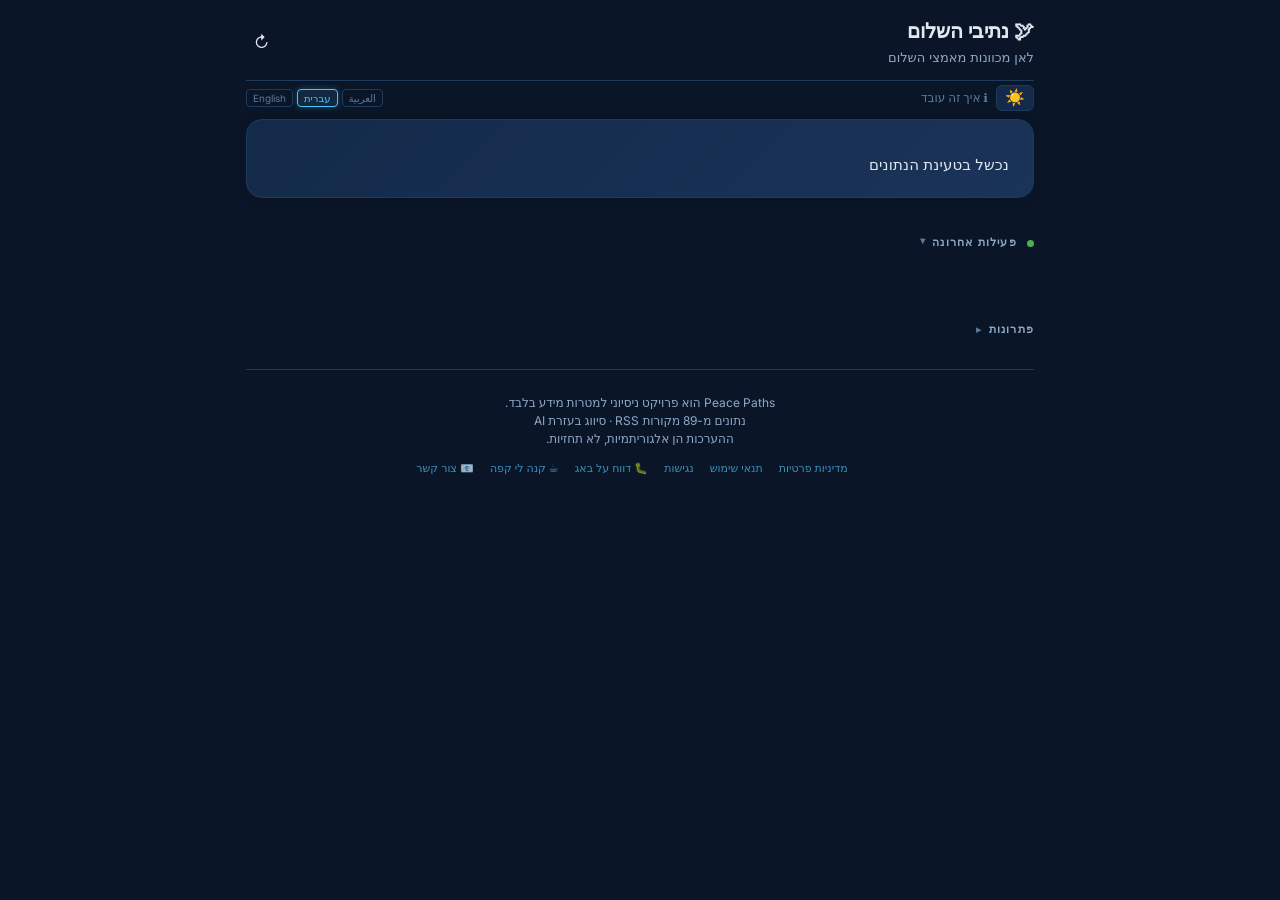
==== app/index.html @ 462c8c6c "Fall back to English for solution names when translation missing (v0.5.18) - Gaza Peace Plan had emp" ====
<!DOCTYPE html>
<html lang="he" dir="rtl">
<head>
    <meta charset="UTF-8">
    <meta name="viewport" content="width=device-width, initial-scale=1.0">
    <title>Peace Paths — Peace Tracker</title>
    <meta name="description" content="Tracking progress on concrete peace initiatives in the Middle East with layered narratives.">
    <link rel="icon" type="image/svg+xml" href="data:image/svg+xml,<svg xmlns='http://www.w3.org/2000/svg' viewBox='0 0 100 100'><text y='.9em' font-size='90'>🛤</text></svg>">
    <link rel="stylesheet" href="styles.css">
</head>
<body>
    <div class="app" role="main" aria-label="Peace Paths">

        <!-- ── Header ──────────────────────────────── -->
        <header class="header" aria-label="Header">
            <div>
                <h1 class="logo"><a href="#">🕊 <span id="logoText">Peace Paths</span></a></h1>
                <div class="tagline">Where the peace efforts are headed</div>
            </div>
            <div class="header-right">
                <span class="last-updated" id="lastUpdated"></span>
                <span class="refresh-badge" id="refreshBadge" title="Auto-refreshes every 15 min">↻</span>
            </div>
        </header>

        <!-- ── Controls Bar (lang + info + theme) ──── -->
        <div class="controls-bar">
            <div class="lang-switcher" id="langSwitcher"></div>
            <div class="controls-right">
                <button class="theme-toggle" id="themeToggle" title="Toggle dark/light mode">🌙</button>
                <div class="info-link"><a href="#" id="infoBtn">ℹ How it works</a></div>
            </div>
        </div>

        <!-- ── Classification Warning ──────────────── -->
        <div id="classificationWarning" class="classification-warning"></div>

        <!-- ── Welcome / Momentum Banner ───────────── -->
        <div class="momentum-banner" id="momentumBanner">
            <div class="momentum-text">
                <p class="welcome-text" id="welcomeText"></p>
                <p class="momentum-summary" id="momentumSummary"></p>
            </div>
        </div>

        <!-- ── Live Activity Feed ──────────────────── -->
        <div class="activity-section">
            <div class="section-header collapsible-toggle open"><span class="live-dot"></span>Recent Activity</div>
            <div class="activity-feed collapsible-body open" id="activityFeed"></div>
            <div class="activity-more" id="showMoreActivity"></div>
        </div>

        <!-- ── Solutions Grid (dynamic) ────────────── -->
        <div class="category-group">
            <div class="section-header">Solutions</div>
            <div id="solutionsGrid"></div>
        </div>

        <!-- ── Footer ──────────────────────────────── -->
        <footer class="footer">
            <p>Peace Paths is an experimental project for informational purposes only.</p>
            <p>Data from <span id="feedCount">75</span> RSS feeds · AI-assisted classification</p>
            <p>Assessments are algorithmic, not predictions.</p>
            <nav class="footer-links" aria-label="Footer links">
              <span id="versionTag" class="footer-link"></span>
              <a href="#" id="privacyLink" class="footer-link">Privacy Policy</a>
              <a href="#" id="termsLink" class="footer-link">Terms of Service</a>
              <a href="#" id="accessibilityLink" class="footer-link">Accessibility</a>
              <a href="https://github.com/ErezIsrael/peace-paths/issues" target="_blank" rel="noopener" class="footer-link">🐛 Report a Bug</a>
              <a href="https://ko-fi.com/erezse" target="_blank" rel="noopener" class="footer-link">☕ Buy Me Coffee</a>
              <a href="mailto:erez@peace-paths.com" class="footer-link">📧 Contact</a>
            </nav>
        </footer>
    </div>

    <!-- ── Modal ───────────────────────────────────── -->
    <div class="modal-overlay" id="modalOverlay">
        <div class="modal">
            <div id="modalContent"></div>
            <button class="modal-close" id="modalClose"></button>
        </div>
    </div>

    <script src="app.js?v=0.5.18"></script>
</body>
</html>
---- app/styles.css ----
/* ── Peace Paths — Styles v5 (Narrative Pipeline) ───── */
*, *::before, *::after { box-sizing: border-box; margin: 0; padding: 0; }

:root {
  /* Dark theme (default) — navy palette matching README SVG */
  --bg:         #0a1628;
  --card:       #132a4a;
  --card-hover: #1a3358;
  --border:     #1e3a5f;
  --text:       #e0e8f0;
  --text-muted: #8ea8c8;
  --text-dim:   #5a7a9a;
  --accent:     #4fc3f7;
  --accent-alt: #81d4fa;
  --accent-bg:  rgba(79,195,247,0.1);
  --accent-glow: rgba(79,195,247,0.3);

  --advancing:  #4caf50;
  --stable:     #ffc107;
  --stalling:   #ef5350;
  --reversing:  #e53935;
  --unknown:    #5a7a9a;

  --sentiment-pos: #4caf50;
  --sentiment-neu: #8ea8c8;
  --sentiment-neg: #ef5350;

  --type-reporting: #4fc3f7;
  --type-analysis:  #81d4fa;
  --type-opinion:   #f59e0b;

  --font-ui:    'Inter', system-ui, -apple-system, sans-serif;
  --font-head:  'Space Grotesk', sans-serif;
}

/* ── Light Theme ───────────────────────────────────── */
[data-theme="light"] {
  --bg:         #e8eef5;
  --card:       #f0f4f8;
  --card-hover: #e2e8f0;
  --border:     #c5d3e0;
  --text:       #0a1628;
  --text-muted: #4a6a8a;
  --text-dim:   #7a9aba;
  --accent:     #0288d1;
  --accent-alt: #0277bd;
  --accent-bg:  rgba(2,136,209,0.08);
  --accent-glow: rgba(2,136,209,0.25);

  --advancing:  #2e7d32;
  --stable:     #f57f17;
  --stalling:   #c62828;
  --reversing:  #b71c1c;
  --unknown:    #607d8b;

  --sentiment-pos: #2e7d32;
  --sentiment-neu: #607d8b;
  --sentiment-neg: #c62828;

  --type-reporting: #0288d1;
  --type-analysis:  #0277bd;
  --type-opinion:   #e65100;
}

@font-face {
  font-family: 'Inter';
  font-style: normal; font-weight: 100 900; font-display: swap;
  src: url('./fonts/inter-variable.ttf') format('truetype');
}
@font-face {
  font-family: 'Space Grotesk';
  font-style: normal; font-weight: 300 700; font-display: swap;
  src: url('./fonts/space-grotesk-variable.ttf') format('truetype');
}

html { font-size: 16px; }
body {
  background: var(--bg);
  color: var(--text);
  font-family: var(--font-ui);
  line-height: 1.5;
  min-height: 100vh;
}
a { color: var(--accent); text-decoration: none; }
a:hover { text-decoration: underline; }

.app {
  max-width: 820px;
  margin: 0 auto;
  padding: 0 16px 40px;
}

/* ── RTL Support (handled by CSS logical properties) ─── */
[dir="rtl"] .card-top {
  /* In RTL, row already goes right-to-left */
}
[dir="rtl"] .lc-header {
  /* In RTL, row already goes right-to-left */
}

/* ── Header ──────────────────────────────────────────── */
.header {
  display: flex;
  align-items: center;
  justify-content: space-between;
  padding: 16px 0 12px;
  border-bottom: 1px solid var(--border);
}
.logo {
  font-family: var(--font-head);
  font-size: 20px;
  font-weight: 700;
}
.logo a { color: var(--text); }
.logo a:hover { color: var(--accent); text-decoration: none; }
.tagline { font-size: 13px; color: var(--text-muted); margin-top: 2px; }
.header-right { display: flex; align-items: center; gap: 8px; }
.last-updated { font-size: 11px; color: var(--text-dim); }

/* ── Controls Bar (lang + info) ──────────────────────── */
.controls-bar {
  display: flex;
  align-items: center;
  justify-content: space-between;
  padding: 4px 0 8px;
}
.controls-bar .info-link { font-size: 12px; }
.controls-bar .info-link a { color: var(--text-dim); text-decoration: none; transition: color 0.15s; }
.controls-bar .info-link a:hover { color: var(--accent); text-decoration: underline; }

/* ── Controls Right (theme + info) ──────────────────── */
.controls-right {
  display: flex;
  align-items: center;
  gap: 8px;
}

/* ── Theme Toggle ───────────────────────────────────── */
.theme-toggle {
  background: var(--card);
  border: 1px solid var(--border);
  color: var(--text);
  font-size: 16px;
  cursor: pointer;
  padding: 4px 8px;
  border-radius: 6px;
  transition: all 0.15s;
  line-height: 1;
}
.theme-toggle:hover {
  background: var(--card-hover);
  border-color: var(--accent);
}

/* ── Language Switcher ───────────────────────────────── */
.lang-switcher {
  display: flex;
  gap: 4px;
}
.lang-btn {
  background: transparent;
  border: 1px solid var(--border);
  color: var(--text-dim);
  font-size: 10px;
  padding: 2px 6px;
  border-radius: 4px;
  cursor: pointer;
  font-family: var(--font-ui);
  transition: all 0.15s;
}
.lang-btn:hover { color: var(--text); border-color: var(--text-dim); }
.lang-btn.active {
  color: var(--accent);
  border-color: var(--accent);
  background: var(--accent-bg);
  box-shadow: 0 0 6px var(--accent-glow);
}

/* ── Activity Feed ───────────────────────────────────── */
.activity-section { margin-bottom: 16px; }
.section-header {
  font-family: var(--font-head);
  font-size: 11px;
  font-weight: 600;
  text-transform: uppercase;
  letter-spacing: 1.2px;
  color: var(--text-muted);
  padding: 16px 0 8px;
  margin-bottom: 10px;
}
.section-header .live-dot {
  display: inline-block;
  width: 7px; height: 7px;
  border-radius: 50%;
  background: var(--advancing);
  margin-inline-end: 6px;
  animation: pulse-dot 2s ease-in-out infinite;
  vertical-align: middle;
}
@keyframes pulse-dot {
  0%, 100% { opacity: 1; }
  50% { opacity: 0.3; }
}

.activity-feed {
  display: flex;
  flex-direction: column;
  gap: 0;
  position: relative;
  padding-inline-start: 20px;
}
.activity-feed::before {
  content: '';
  position: absolute;
  inset-inline-start: 6px; top: 4px; bottom: 4px;
  width: 1px;
  background: var(--border);
}
.activity-item {
  display: flex;
  gap: 10px;
  padding: 6px 0;
  align-items: baseline;
  position: relative;
}
.activity-item::before {
  content: '';
  position: absolute;
  inset-inline-start: -17px;
  top: 11px;
  width: 7px; height: 7px;
  border-radius: 50%;
  background: var(--text-dim);
}
.activity-item.sentiment-positive::before { background: var(--sentiment-pos); }
.activity-item.sentiment-negative::before { background: var(--sentiment-neg); }

.activity-time {
  font-family: var(--font-head);
  font-size: 11px;
  color: var(--text-dim);
  flex-shrink: 0;
  min-width: 52px;
}
.activity-solution {
  font-size: 10px;
  font-weight: 700;
  text-transform: uppercase;
  letter-spacing: 0.4px;
  padding: 1px 5px;
  border-radius: 3px;
  flex-shrink: 0;
  background: var(--accent-bg);
  color: var(--accent);
  white-space: nowrap;
}
.activity-text, .activity-link {
  font-size: 13px;
  color: var(--text-muted);
  line-height: 1.4;
  text-decoration: none;
  display: block;
  max-width: 100%;
  overflow: hidden;
  text-overflow: ellipsis;
  display: -webkit-box;
  -webkit-line-clamp: 2;
  -webkit-box-orient: vertical;
}
.activity-link:hover { color: var(--accent); text-decoration: underline; }
.activity-more {
  text-align: center;
  padding: 10px 0;
  font-size: 12px;
  color: var(--accent);
  cursor: pointer;
}

/* ── Momentum Banner ────────────────────────────────── */
.momentum-banner {
  background: linear-gradient(135deg, var(--card) 0%, var(--card-hover) 100%);
  border: 1px solid var(--border);
  border-radius: 16px;
  padding: 20px 24px;
  margin-bottom: 20px;
  box-shadow: 0 2px 12px rgba(0,0,0,0.2);
}
.welcome-text {
  font-family: var(--font-body);
  font-size: 15px;
  line-height: 1.7;
  color: var(--text-secondary);
  margin-bottom: 12px;
  font-weight: 400;
  letter-spacing: 0.01em;
}
.momentum-summary {
  font-family: var(--font-body);
  font-size: 15px;
  line-height: 1.7;
  font-weight: 400;
  color: var(--text);
  letter-spacing: 0.01em;
}
.momentum-advancing .momentum-summary { color: var(--advancing); }
.momentum-stable .momentum-summary { color: var(--stable); }
.momentum-stalling .momentum-summary { color: var(--stalling); }

/* ── Classification Warning ──────────────────────────── */
.classification-warning {
  background: rgba(245,158,11,0.08);
  border: 1px solid rgba(245,158,11,0.3);
  border-radius: 8px;
  padding: 10px 14px;
  margin-bottom: 16px;
  display: none;
  gap: 10px;
  align-items: flex-start;
  font-size: 13px;
}

/* ── Solution Cards (Legacy) ─────────────────────────── */
.solution-card {
  background: var(--card);
  border: 1px solid var(--border);
  border-radius: 12px;
  padding: 14px 18px;
  margin-bottom: 8px;
  transition: all 0.2s ease;
  position: relative;
  box-shadow: 0 1px 4px rgba(0,0,0,0.15);
}
/* Alternating card backgrounds */
.solution-card:nth-child(odd) {
  background: var(--card);
}
.solution-card:nth-child(even) {
  background: var(--card-hover);
}
.solution-card::before {
  content: '';
  position: absolute;
  inset-inline-start: 0; top: 14px; bottom: 14px;
  width: 3px;
  border-radius: 2px;
}
.solution-card.advancing::before { background: var(--advancing); }
.solution-card.stable::before  { background: var(--stable); }
.solution-card.stalling::before { background: var(--stalling); }
.solution-card:hover { background: var(--card-hover); }

.card-top {
  display: flex;
  align-items: center;
  gap: 8px;
  margin-bottom: 6px;
}
.card-icon { font-size: 20px; flex-shrink: 0; }
.card-name {
  font-family: var(--font-head);
  font-size: 14px;
  font-weight: 700;
  flex: 1;
}
.card-metric {
  flex-shrink: 0;
  text-align: right;
  display: flex;
  flex-direction: column;
  align-items: flex-end;
  line-height: 1;
}
.card-metric-value {
  font-family: var(--font-head);
  font-size: 14px;
  font-weight: 700;
  color: var(--accent);
}
.card-direction.advancing { color: var(--advancing); background: rgba(74,222,128,0.1); }
.card-direction.stable    { color: var(--stable);    background: rgba(255,193,7,0.1); }
.card-direction.stalling  { color: var(--stalling);  background: rgba(248,113,113,0.1); }
.card-direction.reversing { color: var(--reversing); background: rgba(239,68,68,0.1); }
.card-metric-label {
  font-size: 9px;
  color: var(--text-muted);
  text-transform: uppercase;
  letter-spacing: 0.4px;
}
.card-direction {
  font-size: 10px;
  font-weight: 600;
  text-transform: uppercase;
  letter-spacing: 0.4px;
  padding: 2px 7px;
  border-radius: 4px;
  flex-shrink: 0;
}
.card-direction.advancing { color: var(--advancing); background: rgba(74,222,128,0.1); }
.card-direction.stable    { color: var(--stable);    background: rgba(56,189,248,0.1); }
.card-direction.stalling  { color: var(--stalling);  background: rgba(248,113,113,0.1); }
.card-direction.reversing { color: var(--reversing); background: rgba(239,68,68,0.1); }

/* ── Peace Path Progress Track ─────────────────────── */
.peace-path {
  position: relative;
  margin: 10px 0 4px;
  padding: 14px 4px 10px;
  direction: ltr;  /* Always LTR — progress fills left-to-right */
}
.peace-path__rail {
  position: absolute;
  top: 22px;
  left: 16px;
  right: 16px;
  height: 2px;
  background: var(--border);
  z-index: 0;
}
.peace-path__rail-fill {
  position: absolute;
  top: 0; left: 0;
  height: 100%;
  background: linear-gradient(90deg, var(--advancing), var(--accent));
  border-radius: 1px;
  transition: width 0.8s ease;
  box-shadow: 0 0 8px var(--accent-glow);
}
.peace-path__rail-dash {
  position: absolute;
  top: 0; right: 0;
  height: 100%;
  background: repeating-linear-gradient(
    90deg, var(--border) 0px, var(--border) 4px, transparent 4px, transparent 8px
  );
}
.peace-path__nodes {
  display: flex;
  justify-content: space-between;
  position: relative;
  z-index: 1;
}
.peace-path__node {
  display: flex;
  flex-direction: column;
  align-items: center;
  gap: 4px;
  cursor: default;
  flex: 1;
}
.peace-path__dot {
  width: 14px; height: 14px;
  border-radius: 50%;
  border: 2px solid var(--border);
  background: var(--bg);
  transition: all 0.4s ease;
}
.peace-path__dot.done {
  background: var(--advancing);
  border-color: var(--advancing);
  box-shadow: 0 0 8px rgba(74,222,128,0.4);
}
.peace-path__dot.active {
  background: var(--accent);
  border-color: var(--accent);
  box-shadow: 0 0 10px var(--accent-glow);
  animation: pulse-node 2s ease-in-out infinite;
}
@keyframes pulse-node {
  0%, 100% { box-shadow: 0 0 6px var(--accent-glow); }
  50% { box-shadow: 0 0 14px var(--accent-glow); }
}
.peace-path__dot.future {
  background: var(--bg);
  border-color: var(--text-dim);
  opacity: 0.5;
}
.peace-path__label {
  font-family: var(--font-head);
  font-size: 9px;
  color: var(--text-dim);
  text-align: center;
  line-height: 1.2;
  max-width: 100px;
  transition: color 0.3s;
}
.peace-path__label.done { color: var(--advancing); }
.peace-path__label.active { color: var(--accent); font-weight: 600; }
.peace-path__label.future { color: var(--text-dim); opacity: 0.5; }
.peace-path__node:hover .peace-path__label { color: var(--text); opacity: 1; }
.peace-path__pct {
  position: absolute;
  top: 2px;
  right: 4px;
  font-family: var(--font-head);
  font-size: 9px;
  font-weight: 700;
  color: var(--accent);
  background: var(--accent-bg);
  padding: 1px 5px;
  border-radius: 3px;
}

/* ── Events List ─────────────────────────────────────── */
.card-events {
  margin-top: 10px;
  padding-top: 8px;
  border-top: 1px solid var(--border);
  display: flex;
  flex-direction: column;
  gap: 4px;
}
.card-event {
  display: flex;
  gap: 8px;
  align-items: baseline;
  font-size: 12px;
}
.card-event-dot {
  width: 5px; height: 5px;
  border-radius: 50%;
  flex-shrink: 0;
  margin-top: 5px;
}
.card-event-dot.positive { background: var(--sentiment-pos); }
.card-event-dot.neutral  { background: var(--sentiment-neu); }
.card-event-dot.negative { background: var(--sentiment-neg); }
.card-event-sentiment {
  font-family: var(--font-head);
  font-size: 9px;
  font-weight: 700;
  text-transform: uppercase;
  letter-spacing: 0.4px;
  flex-shrink: 0;
}
.card-event-sentiment.sentiment-positive { color: var(--sentiment-pos); }
.card-event-sentiment.sentiment-neutral  { color: var(--sentiment-neu); }
.card-event-sentiment.sentiment-negative { color: var(--sentiment-neg); }
.card-event-time {
  font-family: var(--font-head);
  font-size: 10px;
  color: var(--text-dim);
  flex-shrink: 0;
  min-width: 52px;
}
.card-event-text {
  color: var(--text-muted);
  line-height: 1.4;
  text-decoration: none;
  display: block;
  overflow: hidden;
  text-overflow: ellipsis;
  white-space: nowrap;
}
.card-event-text:hover { color: var(--accent); text-decoration: underline; }
.card-event-source { font-size: 10px; color: var(--text-dim); flex-shrink: 0; }
.card-events-toggle {
  font-size: 11px;
  color: var(--accent);
  cursor: pointer;
  padding: 4px 0;
  text-align: center;
  border-top: 1px dashed var(--border);
  margin-top: 4px;
}

/* ── Key Players ─────────────────────────────────────── */
.card-players {
  margin-top: 10px;
  padding-top: 8px;
  border-top: 1px solid var(--border);
  display: flex;
  flex-direction: column;
  gap: 4px;
}
.card-players-title {
  font-size: 10px;
  font-weight: 600;
  text-transform: uppercase;
  letter-spacing: 0.6px;
  color: var(--text-dim);
  margin-bottom: 2px;
}
.card-players-row {
  display: flex;
  flex-wrap: wrap;
  align-items: baseline;
  gap: 2px;
  font-size: 12px;
}
.card-players-sep { color: var(--text-dim); }
.card-player-chip { color: var(--accent); font-size: 12px; }
.card-player-link {
  color: var(--accent);
  text-decoration: none;
  font-size: 12px;
}
.card-player-link:hover { text-decoration: underline; }
.card-player-email {
  font-size: 10px;
  color: var(--accent);
  text-decoration: none;
  margin-inline-start: 3px;
  opacity: 0.8;
}
.card-player-email:hover { text-decoration: underline; opacity: 1; }
.card-player-contact {
  font-size: 11px;
  color: var(--text-dim);
  text-decoration: none;
  margin-inline-start: 2px;
}
.card-player-contact:hover { color: var(--accent); }

/* ── Layered Narrative Card (Concept J) ──────────────── */
.layered-card {
  background: var(--card);
  border: 1px solid var(--border);
  border-radius: 12px;
  margin-bottom: 12px;
  overflow: hidden;
  transition: all 0.2s ease;
  position: relative;
  box-shadow: 0 1px 4px rgba(0,0,0,0.15);
}
/* Alternating card backgrounds */
.layered-card:nth-child(odd) {
  background: var(--card);
}
.layered-card:nth-child(even) {
  background: var(--card-hover);
}
.layered-card::before {
  content: '';
  position: absolute;
  inset-inline-start: 0; top: 14px; bottom: 14px;
  width: 3px;
  border-radius: 2px;
}
.layered-card.advancing::before { background: var(--advancing); }
.layered-card.stable::before  { background: var(--stable); }
.layered-card.stalling::before { background: var(--stalling); }
.layered-card.reversing::before { background: var(--reversing); }
.layered-card:hover { background: var(--card-hover); }

/* Header */
.lc-header {
  display: flex;
  align-items: center;
  gap: 8px;
  padding: 14px 18px 8px;
}
.lc-icon { font-size: 20px; flex-shrink: 0; }
.lc-name {
  font-family: var(--font-head);
  font-size: 14px;
  font-weight: 700;
  flex: 1;
}
.lc-metric {
  flex-shrink: 0;
  font-family: var(--font-head);
  font-size: 13px;
  font-weight: 700;
  color: var(--accent);
  display: flex;
  flex-direction: column;
  align-items: flex-end;
  line-height: 1;
}
.lc-metric small {
  font-size: 9px;
  font-weight: 400;
  color: var(--text-muted);
  text-transform: uppercase;
}
.lc-direction {
  font-size: 10px;
  font-weight: 600;
  text-transform: uppercase;
  letter-spacing: 0.4px;
  padding: 2px 7px;
  border-radius: 4px;
  flex-shrink: 0;
}
.lc-direction.advancing { color: var(--advancing); background: rgba(74,222,128,0.1); }
.lc-direction.stable    { color: var(--stable);    background: rgba(255,193,7,0.1); }
.lc-direction.stalling  { color: var(--stalling);  background: rgba(248,113,113,0.1); }
.lc-direction.reversing { color: var(--reversing); background: rgba(239,68,68,0.1); }

/* Shift badges */
.lc-shifts {
  padding: 0 18px 8px;
  display: flex;
  gap: 6px;
  flex-wrap: wrap;
}
.lc-shift-badge {
  font-size: 10px;
  padding: 2px 8px;
  border-radius: 4px;
  font-weight: 600;
}
.lc-shift-badge.up {
  color: var(--advancing);
  background: rgba(74,222,128,0.1);
  border: 1px solid rgba(74,222,128,0.2);
}
.lc-shift-badge.down {
  color: var(--stalling);
  background: rgba(248,113,113,0.1);
  border: 1px solid rgba(248,113,113,0.2);
}

/* Narrative layers */
.lc-layer {
  padding: 8px 18px;
  border-top: 1px solid var(--border);
}
.lc-layer-title {
  font-family: var(--font-head);
  font-size: 10px;
  font-weight: 600;
  text-transform: uppercase;
  letter-spacing: 0.8px;
  color: var(--text-dim);
  margin-bottom: 6px;
}
.lc-layer-text {
  font-size: 13px;
  color: var(--text-muted);
  line-height: 1.6;
  margin-bottom: 4px;
}

/* Layer color accents */
.lc-layer-context { background: rgba(56,189,248,0.02); }
.lc-layer-signals { background: rgba(74,222,128,0.02); }
.lc-layer-opinions { background: rgba(245,158,11,0.02); }

/* ── Collapsible sections ──────────────────────────── */
.lc-layer-title, .section-header {
  cursor: pointer;
  user-select: none;
}
.lc-layer-title::after, .section-header::after {
  content: '▸';
  display: inline-block;
  margin-inline-start: 6px;
  transition: transform 0.2s;
  font-size: 10px;
  color: var(--text-dim);
}
.lc-layer-title.open::after, .section-header.open::after {
  transform: rotate(90deg);
}

/* Collapsible body — hidden by default */
.collapsible-body {
  max-height: 0;
  overflow: hidden;
  transition: max-height 0.35s ease;
}
.collapsible-body.open {
  max-height: 2000px;
}

/* Activity feed collapsible */
.activity-feed.collapsible-body {
  padding-inline-start: 0;
}
.activity-feed.collapsible-body::before {
  display: none;
}
.activity-feed.collapsible-body.open::before {
  display: block;
}

/* Card events collapsible */
.card-events.collapsible-body {
  padding: 0;
}
.card-events.collapsible-body.open {
  padding: 6px 0;
}

/* Event items within layers */
.lc-event-item {
  display: flex;
  flex-wrap: wrap;
  align-items: baseline;
  gap: 6px;
  padding: 4px 0;
  font-size: 12px;
  border-bottom: 1px dashed rgba(30,42,56,0.5);
}
.lc-event-item:last-child { border-bottom: none; }

.lc-event-title {
  color: var(--text-muted);
  line-height: 1.4;
  flex: 1;
  text-decoration: none;
  min-width: 0;
  overflow: hidden;
  text-overflow: ellipsis;
  white-space: nowrap;
}
.lc-event-title:hover { color: var(--accent); text-decoration: underline; }

.lc-source {
  font-size: 10px;
  color: var(--text-dim);
  flex-shrink: 0;
}

/* Signal score badge */
.lc-signal {
  font-family: var(--font-head);
  font-size: 10px;
  font-weight: 700;
  color: var(--accent);
  background: rgba(56,189,248,0.1);
  padding: 1px 5px;
  border-radius: 3px;
  flex-shrink: 0;
}

/* Type badge */
.type-badge {
  font-size: 9px;
  font-weight: 600;
  text-transform: uppercase;
  letter-spacing: 0.3px;
  padding: 1px 5px;
  border-radius: 3px;
  flex-shrink: 0;
}
.type-reporting { color: var(--type-reporting); background: rgba(56,189,248,0.1); }
.type-analysis  { color: var(--type-analysis);  background: rgba(167,139,250,0.1); }
.type-opinion   { color: var(--type-opinion);   background: rgba(245,158,11,0.1); }

/* Attestation count */
.lc-attestations {
  font-size: 10px;
  color: var(--text-dim);
  flex-shrink: 0;
}
.lc-cross-attest {
  color: var(--advancing);
  font-size: 12px;
  flex-shrink: 0;
}

/* ── Footer ──────────────────────────────────────────── */
.footer {
  text-align: center;
  font-size: 12px;
  color: var(--text-muted);
  padding: 24px 0;
  border-top: 1px solid var(--border);
  margin-top: 24px;
}
.footer-links {
  display: flex;
  flex-wrap: wrap;
  justify-content: center;
  gap: 16px;
  margin-top: 12px;
}
.footer-link { font-size: 11px; color: var(--accent); opacity: 0.7; transition: opacity 0.15s; }
.footer-link:hover { opacity: 1; text-decoration: underline; }

/* Legal footer links (Privacy, Terms, Accessibility) */
.footer-link.legal { color: var(--text-dim); opacity: 0.5; }
.footer-link.legal:hover { opacity: 0.8; }

/* ── Modal ───────────────────────────────────────────── */
.modal-overlay {
  display: none;
  position: fixed;
  inset: 0;
  background: rgba(0,0,0,0.7);
  z-index: 100;
  place-items: center;
}
.modal-overlay.active { display: grid; }
.modal {
  background: var(--card);
  border: 1px solid var(--border);
  border-radius: 16px;
  padding: 28px;
  max-width: 520px;
  width: 90%;
  max-height: 80vh;
  overflow-y: auto;
  box-shadow: 0 8px 32px rgba(0,0,0,0.4);
}
.modal h2 { font-family: var(--font-head); font-size: 18px; margin-bottom: 12px; }
.modal h3 { font-family: var(--font-head); font-size: 14px; margin: 16px 0 6px; color: var(--text); }
.modal p, .modal li { font-size: 13px; color: var(--text-muted); line-height: 1.7; margin-bottom: 6px; }
.modal ul { padding-left: 20px; margin-bottom: 8px; }
.modal-close {
  background: var(--card-hover);
  border: 1px solid var(--border);
  color: var(--text);
  padding: 8px 20px;
  border-radius: 8px;
  cursor: pointer;
  font-size: 13px;
  margin-top: 12px;
}

/* ── Responsive ──────────────────────────────────────── */
@media (max-width: 600px) {
  .app { padding: 0 10px 20px; }
  .solution-card, .layered-card { padding: 12px 12px; }
  .lc-header { padding: 12px 12px 6px; }
  .lc-layer { padding: 8px 12px; }
  .lc-shifts { padding: 0 12px 8px; }
  .card-metric { text-align: left; display: flex; align-items: baseline; gap: 6px; }
  .momentum-banner { flex-direction: column; text-align: center; gap: 8px; }
  .header { flex-wrap: wrap; gap: 8px; }
  .controls-bar { flex-direction: column; gap: 6px; }
  .activity-solution { display: none; }
  .peace-path__label { font-size: 7px; max-width: 60px; }
  .peace-path__dot { width: 11px; height: 11px; }
  .peace-path__rail { top: 18px; }
  .lc-event-title { white-space: normal; overflow: visible; text-overflow: unset; }
  .activity-text, .activity-link { -webkit-line-clamp: 3; }
  .card-event-text { white-space: normal; overflow: visible; text-overflow: unset; }
}

/* ── Accessibility ───────────────────────────────────── */
@media (prefers-reduced-motion: reduce) {
  .peace-path__dot.active { animation: none; }
  .peace-path__rail-fill { transition: none; }
}

/* ── RTL Support ─────────────────────────────────────── */
[dir="rtl"] {
  direction: rtl;
}
[dir="rtl"] .header {
  /* In RTL, row already goes right-to-left, putting logo on the right */
}
[dir="rtl"] .header-right {
  flex-direction: row-reverse;
}
[dir="rtl"] .momentum-banner {
  /* No override needed — text flows naturally RTL */
}
[dir="rtl"] .card-top {
  /* In RTL, row already goes right-to-left */
}
[dir="rtl"] .card-events {
  padding-inline-start: 16px;
}
[dir="rtl"] .card-event {
  /* In RTL, row already goes right-to-left */
}
[dir="rtl"] .activity-item {
  /* In RTL, row already goes right-to-left */
}
/* peace-path always LTR (direction: ltr on .peace-path) — no RTL override needed */
[dir="rtl"] .card-players-row {
  /* In RTL, row already goes right-to-left */
}
[dir="rtl"] .footer-links {
  /* In RTL, row already goes right-to-left */
}
[dir="rtl"] .logo {
  text-align: right;
}
[dir="rtl"] .tagline,
[dir="rtl"] .info-link {
  text-align: right;
}
[dir="rtl"] .lang-switcher {
  flex-direction: row-reverse;
}
[dir="rtl"] .controls-bar {
  flex-direction: row-reverse;
}
[dir="rtl"] .lc-event-item {
  /* In RTL, row already goes right-to-left */
}
[dir="rtl"] .lc-header {
  /* In RTL, row already goes right-to-left */
}
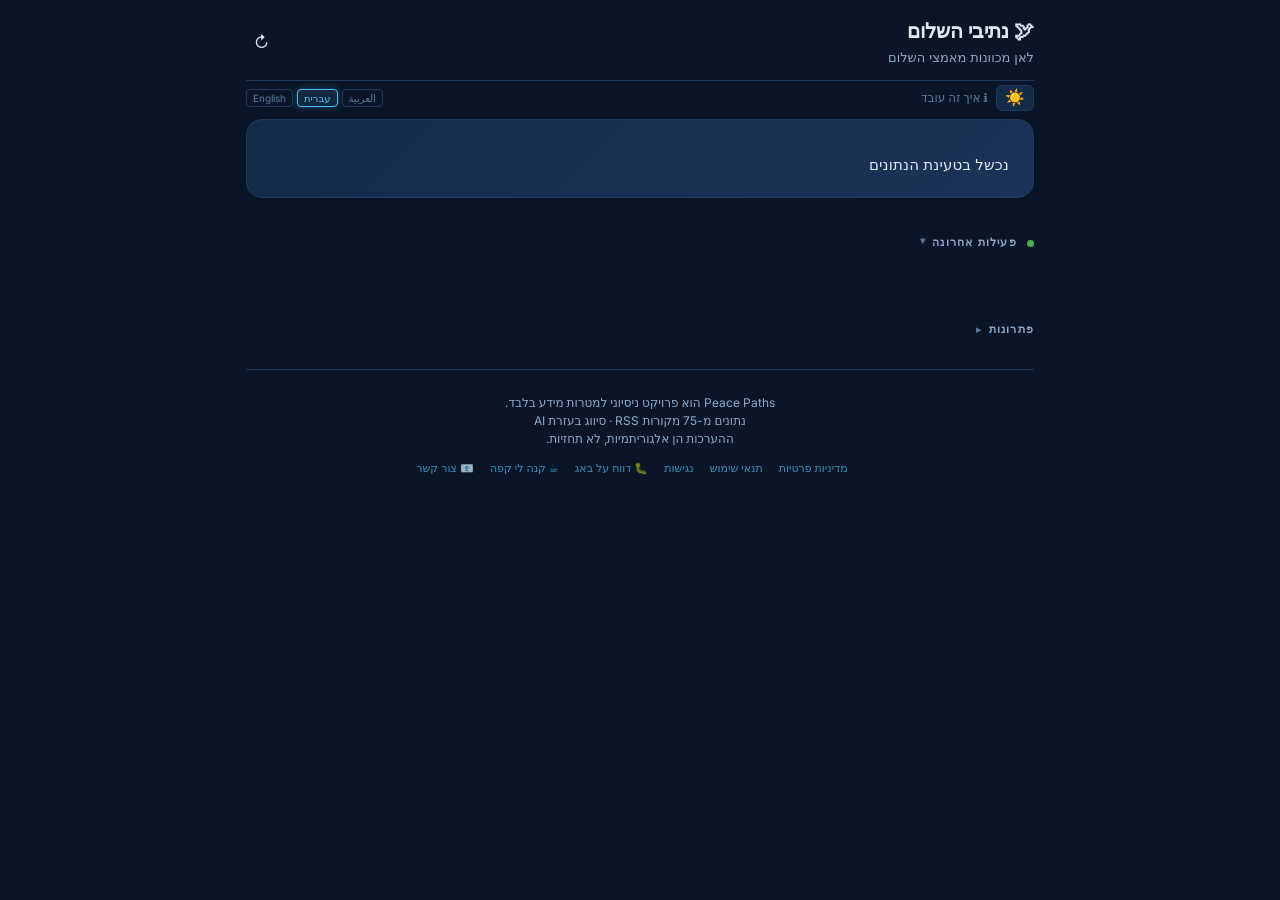
==== commit 8515cca6: "Security + UX hardening: XSS escape, modal focus mgmt, legal modals, contrast, 15-min auto-refresh (" ====
--- a/app/index.html
+++ b/app/index.html
@@ -75,12 +75,12 @@
 
     <!-- ── Modal ───────────────────────────────────── -->
     <div class="modal-overlay" id="modalOverlay">
-        <div class="modal">
+        <div class="modal" role="dialog" aria-modal="true" aria-labelledby="modalContent">
             <div id="modalContent"></div>
             <button class="modal-close" id="modalClose"></button>
         </div>
     </div>
 
-    <script src="app.js?v=0.5.18"></script>
+    <script src="app.js?v=0.5.19"></script>
 </body>
 </html>
--- a/app/styles.css
+++ b/app/styles.css
@@ -41,7 +41,7 @@
   --border:     #c5d3e0;
   --text:       #0a1628;
   --text-muted: #4a6a8a;
-  --text-dim:   #7a9aba;
+  --text-dim:   #4a6a8a; /* darker for adequate contrast on light bg */
   --accent:     #0288d1;
   --accent-alt: #0277bd;
   --accent-bg:  rgba(2,136,209,0.08);
@@ -920,7 +920,8 @@
   .card-metric { text-align: left; display: flex; align-items: baseline; gap: 6px; }
   .momentum-banner { flex-direction: column; text-align: center; gap: 8px; }
   .header { flex-wrap: wrap; gap: 8px; }
-  .controls-bar { flex-direction: column; gap: 6px; }
+  .controls-bar { flex-wrap: wrap; gap: 6px 12px; }
+  .controls-bar .lang-switcher { flex: 1; }
   .activity-solution { display: none; }
   .peace-path__label { font-size: 7px; max-width: 60px; }
   .peace-path__dot { width: 11px; height: 11px; }
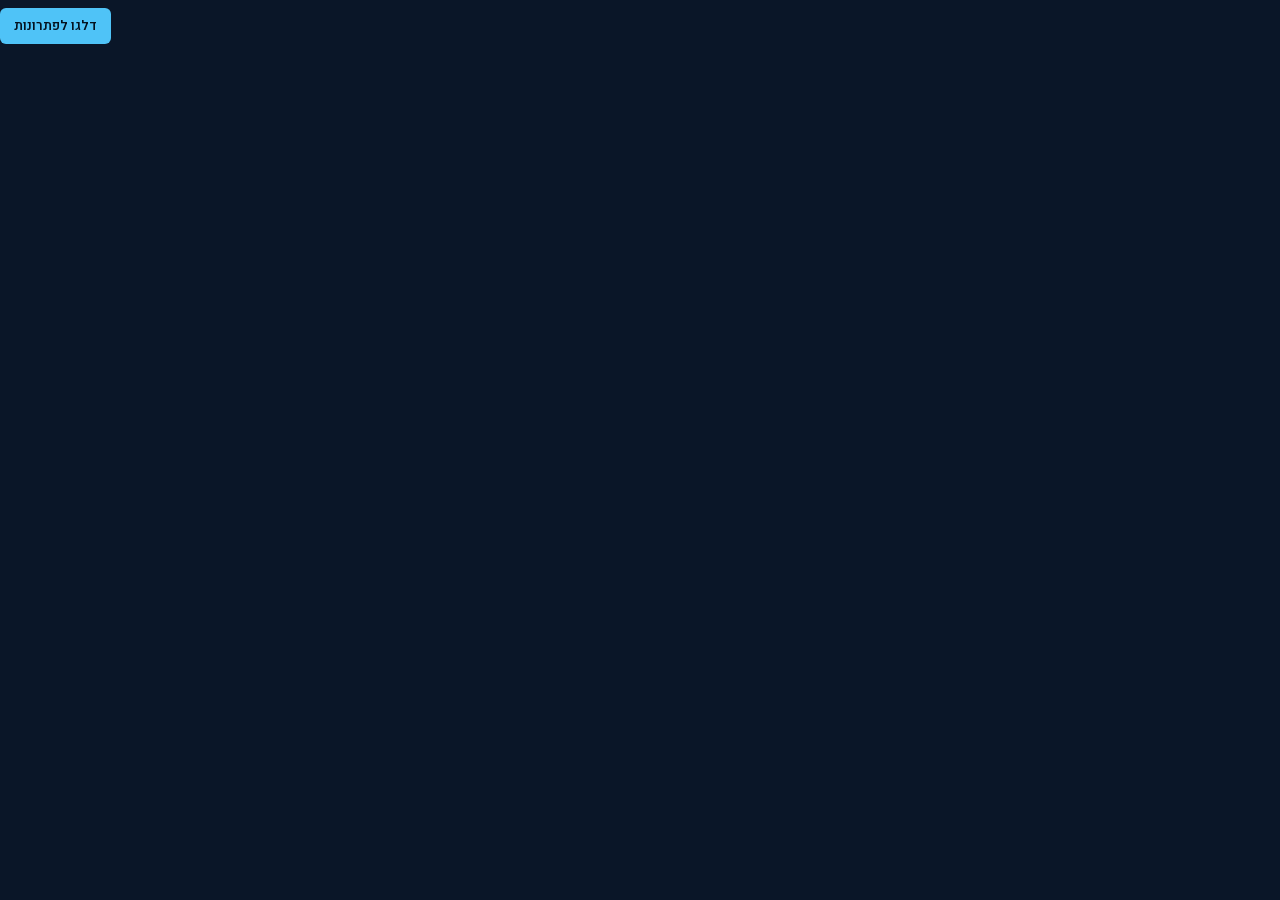
==== commit c61cc528: "frontend: ship fonts the site actually needs, add social preview, load in parallel (v0.6.0) Fonts — " ====
--- a/app/index.html
+++ b/app/index.html
@@ -3,23 +3,44 @@
 <head>
     <meta charset="UTF-8">
     <meta name="viewport" content="width=device-width, initial-scale=1.0">
-    <title>Peace Paths — Peace Tracker</title>
-    <meta name="description" content="Tracking progress on concrete peace initiatives in the Middle East with layered narratives.">
+    <title>Peace Paths — נתיבי השלום</title>
+    <meta name="description" content="מעקב אחרי יוזמות שלום קונקרטיות במזרח התיכון: מה קרה השבוע, לאן הגיעו, ומה הצעד הבא. Tracking concrete peace initiatives in the Middle East with layered narratives.">
     <link rel="icon" type="image/svg+xml" href="data:image/svg+xml,<svg xmlns='http://www.w3.org/2000/svg' viewBox='0 0 100 100'><text y='.9em' font-size='90'>🛤</text></svg>">
+
+    <!-- Social preview (WhatsApp / Telegram / X / Facebook) -->
+    <meta name="theme-color" content="#0a1628">
+    <meta property="og:type" content="website">
+    <meta property="og:site_name" content="Peace Paths">
+    <meta property="og:title" content="Peace Paths — נתיבי השלום">
+    <meta property="og:description" content="מעקב אחרי יוזמות שלום קונקרטיות במזרח התיכון — מה התקדם השבוע, באיזה שלב נמצא כל מהלך, ומה הצעד הבא.">
+    <meta property="og:image" content="https://peace-paths.pages.dev/og.png">
+    <meta property="og:image:width" content="1200">
+    <meta property="og:image:height" content="630">
+    <meta property="og:locale" content="he_IL">
+    <meta property="og:locale:alternate" content="en_US">
+    <meta property="og:locale:alternate" content="ar">
+    <meta name="twitter:card" content="summary_large_image">
+    <meta name="twitter:title" content="Peace Paths — נתיבי השלום">
+    <meta name="twitter:description" content="מעקב אחרי יוזמות שלום קונקרטיות במזרח התיכון — מה התקדם השבוע, באיזה שלב נמצא כל מהלך, ומה הצעד הבא.">
+    <meta name="twitter:image" content="https://peace-paths.pages.dev/og.png">
+
+    <!-- The default UI is Hebrew: fetch its font subset immediately. -->
+    <link rel="preload" href="./fonts/heebo-hebrew.woff2" as="font" type="font/woff2" crossorigin>
     <link rel="stylesheet" href="styles.css">
 </head>
 <body>
+    <a href="#solutionsGrid" class="skip-link">דלגו לפתרונות</a>
     <div class="app" role="main" aria-label="Peace Paths">
 
         <!-- ── Header ──────────────────────────────── -->
         <header class="header" aria-label="Header">
             <div>
                 <h1 class="logo"><a href="#">🕊 <span id="logoText">Peace Paths</span></a></h1>
-                <div class="tagline">Where the peace efforts are headed</div>
+                <div class="tagline">לאן מכוונות מאמצי השלום</div>
             </div>
             <div class="header-right">
                 <span class="last-updated" id="lastUpdated"></span>
-                <span class="refresh-badge" id="refreshBadge" title="Auto-refreshes every 15 min">↻</span>
+                <span class="refresh-badge" id="refreshBadge" title="התעדכן אוטומטי כל 15 דקות">↻</span>
             </div>
         </header>
 
@@ -27,8 +48,8 @@
         <div class="controls-bar">
             <div class="lang-switcher" id="langSwitcher"></div>
             <div class="controls-right">
-                <button class="theme-toggle" id="themeToggle" title="Toggle dark/light mode">🌙</button>
-                <div class="info-link"><a href="#" id="infoBtn">ℹ How it works</a></div>
+                <button class="theme-toggle" id="themeToggle" title="מצב כהה/בהיר">🌙</button>
+                <div class="info-link"><a href="#" id="infoBtn">ℹ איך זה עובד</a></div>
             </div>
         </div>
 
@@ -45,30 +66,33 @@
 
         <!-- ── Live Activity Feed ──────────────────── -->
         <div class="activity-section">
-            <div class="section-header collapsible-toggle open"><span class="live-dot"></span>Recent Activity</div>
+            <div class="section-header collapsible-toggle open" role="button" tabindex="0" aria-expanded="true" aria-controls="activityFeed"><span class="live-dot"></span>פעילות אחרונה</div>
             <div class="activity-feed collapsible-body open" id="activityFeed"></div>
             <div class="activity-more" id="showMoreActivity"></div>
         </div>
 
         <!-- ── Solutions Grid (dynamic) ────────────── -->
         <div class="category-group">
-            <div class="section-header">Solutions</div>
-            <div id="solutionsGrid"></div>
+            <div class="section-header">פתרונות</div>
+            <div id="solutionsGrid" aria-live="polite" aria-busy="true">
+              <div class="skeleton-card" aria-hidden="true"><div class="skeleton-line w40"></div><div class="skeleton-line w90"></div><div class="skeleton-line w80"></div><div class="skeleton-line w60"></div></div>
+              <div class="skeleton-card" aria-hidden="true"><div class="skeleton-line w40"></div><div class="skeleton-line w90"></div><div class="skeleton-line w70"></div><div class="skeleton-line w50"></div></div>
+            </div>
         </div>
 
         <!-- ── Footer ──────────────────────────────── -->
         <footer class="footer">
-            <p>Peace Paths is an experimental project for informational purposes only.</p>
-            <p>Data from <span id="feedCount">75</span> RSS feeds · AI-assisted classification</p>
-            <p>Assessments are algorithmic, not predictions.</p>
+            <p>Peace Paths הוא פרויקט ניסיוני למטרות מידע בלבד.</p>
+            <p>נתונים מ-<span id="feedCount">72</span> מקורות RSS · סיווג בעזרת AI</p>
+            <p>ההערכות הן אלגוריתמיות, לא תחזיות.</p>
             <nav class="footer-links" aria-label="Footer links">
               <span id="versionTag" class="footer-link"></span>
-              <a href="#" id="privacyLink" class="footer-link">Privacy Policy</a>
-              <a href="#" id="termsLink" class="footer-link">Terms of Service</a>
-              <a href="#" id="accessibilityLink" class="footer-link">Accessibility</a>
-              <a href="https://github.com/ErezIsrael/peace-paths/issues" target="_blank" rel="noopener" class="footer-link">🐛 Report a Bug</a>
-              <a href="https://ko-fi.com/erezse" target="_blank" rel="noopener" class="footer-link">☕ Buy Me Coffee</a>
-              <a href="mailto:erez@peace-paths.com" class="footer-link">📧 Contact</a>
+              <a href="#" id="privacyLink" class="footer-link">מדיניות פרטיות</a>
+              <a href="#" id="termsLink" class="footer-link">תנאי שימוש</a>
+              <a href="#" id="accessibilityLink" class="footer-link">נגישות</a>
+              <a href="https://github.com/ErezIsrael/peace-paths/issues" target="_blank" rel="noopener" class="footer-link">🐛 דווח על באג</a>
+              <a href="https://ko-fi.com/erezse" target="_blank" rel="noopener" class="footer-link">☕ קנה לי קפה</a>
+              <a href="mailto:erez@peace-paths.com" class="footer-link">📧 צור קשר</a>
             </nav>
         </footer>
     </div>
@@ -77,10 +101,10 @@
     <div class="modal-overlay" id="modalOverlay">
         <div class="modal" role="dialog" aria-modal="true" aria-labelledby="modalContent">
             <div id="modalContent"></div>
-            <button class="modal-close" id="modalClose"></button>
+            <button class="modal-close" id="modalClose">סגור</button>
         </div>
     </div>
 
-    <script src="app.js?v=0.5.19"></script>
+    <script src="app.js?v=0.6.0"></script>
 </body>
 </html>
--- a/app/styles.css
+++ b/app/styles.css
@@ -29,8 +29,8 @@
   --type-analysis:  #81d4fa;
   --type-opinion:   #f59e0b;
 
-  --font-ui:    'Inter', system-ui, -apple-system, sans-serif;
-  --font-head:  'Space Grotesk', sans-serif;
+  --font-ui:    'Heebo', 'Noto Sans Arabic', system-ui, -apple-system, 'Segoe UI', Arial, sans-serif;
+  --font-head:  'Heebo', 'Noto Sans Arabic', system-ui, -apple-system, 'Segoe UI', Arial, sans-serif;
 }
 
 /* ── Light Theme ───────────────────────────────────── */
@@ -62,15 +62,30 @@
   --type-opinion:   #e65100;
 }
 
+/* ── Webfonts ─────────────────────────────────────────
+   Subsets are built by tools/build-fonts.py. unicode-range means a Hebrew
+   visitor downloads 11 KB, Latin characters add 40 KB, and Arabic only loads
+   in Arabic mode.
+   (Before this, the site shipped inter-variable.ttf + space-grotesk-variable.ttf
+   = 1.0 MB / 445 KB transferred, and *neither contained a single Hebrew or
+   Arabic glyph* — the whole RTL UI was rendering in the OS fallback font.) */
 @font-face {
-  font-family: 'Inter';
-  font-style: normal; font-weight: 100 900; font-display: swap;
-  src: url('./fonts/inter-variable.ttf') format('truetype');
+  font-family: 'Heebo';
+  font-style: normal; font-weight: 300 800; font-display: swap;
+  src: url('./fonts/heebo-hebrew.woff2') format('woff2');
+  unicode-range: U+0590-05FF, U+FB1D-FB4F;
 }
 @font-face {
-  font-family: 'Space Grotesk';
-  font-style: normal; font-weight: 300 700; font-display: swap;
-  src: url('./fonts/space-grotesk-variable.ttf') format('truetype');
+  font-family: 'Heebo';
+  font-style: normal; font-weight: 300 800; font-display: swap;
+  src: url('./fonts/heebo-latin.woff2') format('woff2');
+  unicode-range: U+0000-00FF, U+0100-017F, U+00A0, U+2000-206F, U+20AA, U+20AC, U+2190-21BB, U+2212;
+}
+@font-face {
+  font-family: 'Noto Sans Arabic';
+  font-style: normal; font-weight: 300 800; font-display: swap;
+  src: url('./fonts/arabic.woff2') format('woff2');
+  unicode-range: U+0600-06FF, U+0750-077F;
 }
 
 html { font-size: 16px; }
@@ -165,7 +180,11 @@
   padding: 2px 6px;
   border-radius: 4px;
   cursor: pointer;
-  font-family: var(--font-ui);
+  /* Deliberately *not* var(--font-ui): the "العربية" label is the only Arabic
+     glyph on a Hebrew/English page, and with the webfont in the stack it made
+     every visitor download arabic.woff2 (69 KB). Arabic readers still get Noto
+     for all real content; this one label uses the system Arabic font. */
+  font-family: system-ui, -apple-system, 'Segoe UI', Arial, sans-serif;
   transition: all 0.15s;
 }
 .lang-btn:hover { color: var(--text); border-color: var(--text-dim); }
@@ -988,3 +1007,37 @@
 [dir="rtl"] .lc-header {
   /* In RTL, row already goes right-to-left */
 }
+
+/* ── Skip link (keyboard users jump straight to the cards) ── */
+.skip-link {
+  position: absolute; top: 8px; left: -9999px;
+  background: var(--accent); color: #04121f;
+  padding: 8px 14px; border-radius: 6px; font-size: 13px; font-weight: 600;
+  z-index: 200;
+}
+.skip-link:focus { left: 8px; }
+
+/* ── Loading skeleton — painted before data.json lands ── */
+.skeleton-card {
+  background: var(--card); border: 1px solid var(--border);
+  border-radius: 10px; padding: 16px; margin-bottom: 14px;
+}
+.skeleton-line {
+  height: 12px; border-radius: 6px; margin-bottom: 10px;
+  background: linear-gradient(90deg, var(--border) 0%, var(--card-hover) 50%, var(--border) 100%);
+  background-size: 200% 100%;
+  animation: skeleton-shimmer 1.4s linear infinite;
+}
+.skeleton-line.w40 { width: 40%; }
+.skeleton-line.w50 { width: 50%; }
+.skeleton-line.w60 { width: 60%; }
+.skeleton-line.w70 { width: 70%; }
+.skeleton-line.w80 { width: 80%; }
+.skeleton-line.w90 { width: 90%; }
+@keyframes skeleton-shimmer {
+  from { background-position: 200% 0; }
+  to   { background-position: -200% 0; }
+}
+@media (prefers-reduced-motion: reduce) {
+  .skeleton-line { animation: none; }
+}
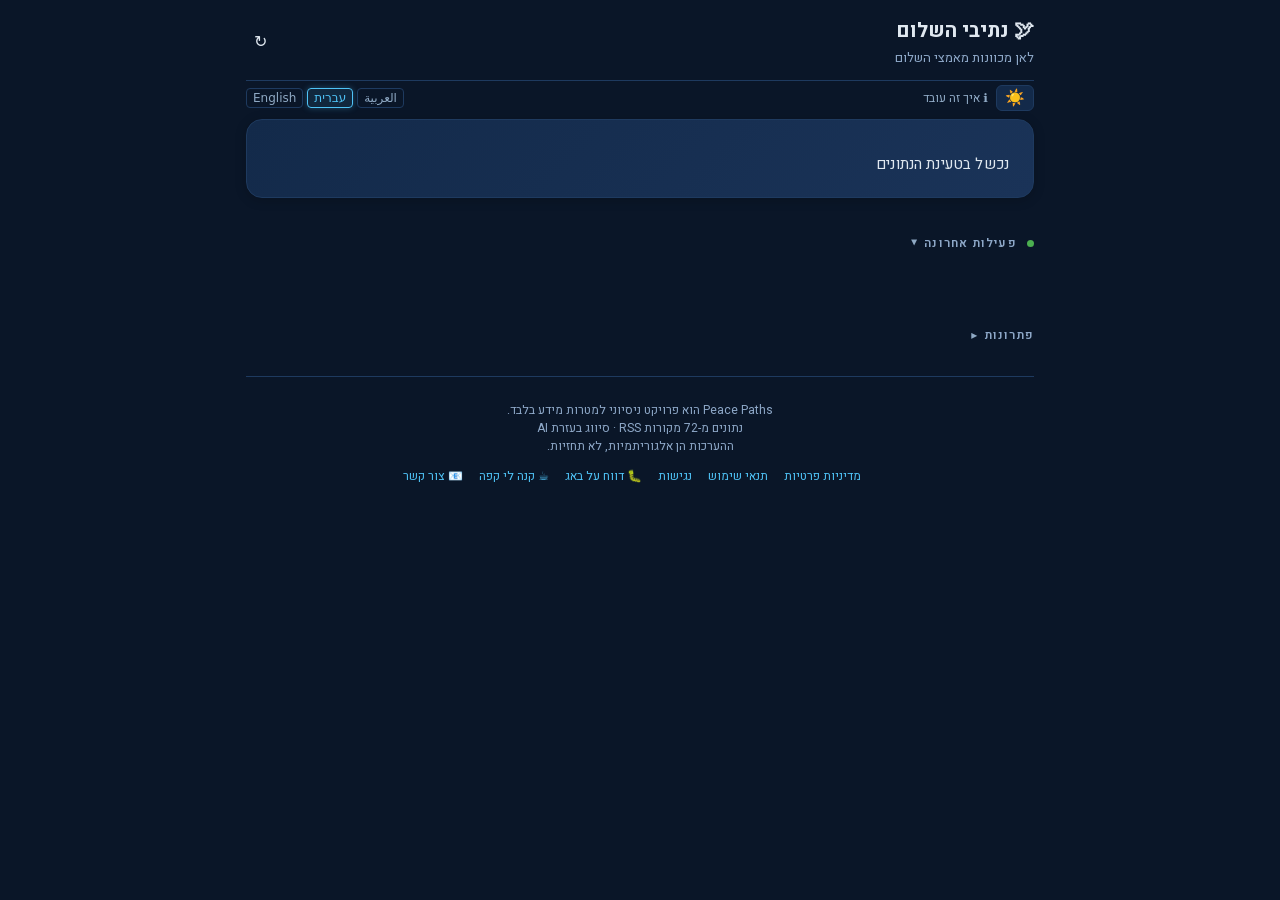
==== commit 6f9367d0: "frontend: keyboard + screen-reader access, AA contrast, localized relative time (v0.6.1) Accessibili" ====
--- a/app/index.html
+++ b/app/index.html
@@ -68,7 +68,7 @@
         <div class="activity-section">
             <div class="section-header collapsible-toggle open" role="button" tabindex="0" aria-expanded="true" aria-controls="activityFeed"><span class="live-dot"></span>פעילות אחרונה</div>
             <div class="activity-feed collapsible-body open" id="activityFeed"></div>
-            <div class="activity-more" id="showMoreActivity"></div>
+            <button class="activity-more" id="showMoreActivity" type="button"></button>
         </div>
 
         <!-- ── Solutions Grid (dynamic) ────────────── -->
@@ -105,6 +105,6 @@
         </div>
     </div>
 
-    <script src="app.js?v=0.6.0"></script>
+    <script src="app.js?v=0.6.1"></script>
 </body>
 </html>
--- a/app/styles.css
+++ b/app/styles.css
@@ -9,7 +9,9 @@
   --border:     #1e3a5f;
   --text:       #e0e8f0;
   --text-muted: #8ea8c8;
-  --text-dim:   #5a7a9a;
+  /* #5a7a9a measured 3.2:1 on --card — every 10-12px label using it failed WCAG
+     AA on the dark theme. Light theme passes with its own --text-dim. */
+  --text-dim:   #8fa9c4;
   --accent:     #4fc3f7;
   --accent-alt: #81d4fa;
   --accent-bg:  rgba(79,195,247,0.1);
@@ -20,6 +22,12 @@
   --stalling:   #ef5350;
   --reversing:  #e53935;
   --unknown:    #5a7a9a;
+  /* Text-on-tint variants: the semantic colours above measure ~3.7:1 when used
+     as text on their own 10% tint badges, which fails AA at badge size. */
+  --advancing-text: #66c96d;
+  --stable-text:    #ffc107;
+  --stalling-text:  #ff8a80;
+  --reversing-text: #ff8a80;
 
   --sentiment-pos: #4caf50;
   --sentiment-neu: #8ea8c8;
@@ -42,24 +50,30 @@
   --text:       #0a1628;
   --text-muted: #4a6a8a;
   --text-dim:   #4a6a8a; /* darker for adequate contrast on light bg */
-  --accent:     #0288d1;
-  --accent-alt: #0277bd;
-  --accent-bg:  rgba(2,136,209,0.08);
-  --accent-glow: rgba(2,136,209,0.25);
+  /* Light-theme accents were the same blues as the dark theme (#0288d1 measured
+     3.2-3.5:1 on --card): every badge, link and signal chip failed AA. */
+  --accent:     #01579b;
+  --accent-alt: #0163a8;
+  --accent-bg:  rgba(1,87,155,0.08);
+  --accent-glow: rgba(1,87,155,0.25);
 
   --advancing:  #2e7d32;
   --stable:     #f57f17;
   --stalling:   #c62828;
   --reversing:  #b71c1c;
   --unknown:    #607d8b;
+  --advancing-text: #1e6b25;
+  --stable-text:    #8a6100;
+  --stalling-text:  #b3261e;
+  --reversing-text: #b3261e;
 
   --sentiment-pos: #2e7d32;
   --sentiment-neu: #607d8b;
   --sentiment-neg: #c62828;
 
-  --type-reporting: #0288d1;
-  --type-analysis:  #0277bd;
-  --type-opinion:   #e65100;
+  --type-reporting: #01579b;
+  --type-analysis:  #0163a8;
+  --type-opinion:   #a34700;
 }
 
 /* ── Webfonts ─────────────────────────────────────────
@@ -130,7 +144,7 @@
 .logo a:hover { color: var(--accent); text-decoration: none; }
 .tagline { font-size: 13px; color: var(--text-muted); margin-top: 2px; }
 .header-right { display: flex; align-items: center; gap: 8px; }
-.last-updated { font-size: 11px; color: var(--text-dim); }
+.last-updated { font-size: 12px; color: var(--text-dim); }
 
 /* ── Controls Bar (lang + info) ──────────────────────── */
 .controls-bar {
@@ -176,7 +190,7 @@
   background: transparent;
   border: 1px solid var(--border);
   color: var(--text-dim);
-  font-size: 10px;
+  font-size: 12px;
   padding: 2px 6px;
   border-radius: 4px;
   cursor: pointer;
@@ -199,7 +213,7 @@
 .activity-section { margin-bottom: 16px; }
 .section-header {
   font-family: var(--font-head);
-  font-size: 11px;
+  font-size: 12px;
   font-weight: 600;
   text-transform: uppercase;
   letter-spacing: 1.2px;
@@ -256,13 +270,13 @@
 
 .activity-time {
   font-family: var(--font-head);
-  font-size: 11px;
+  font-size: 12px;
   color: var(--text-dim);
   flex-shrink: 0;
   min-width: 52px;
 }
 .activity-solution {
-  font-size: 10px;
+  font-size: 12px;
   font-weight: 700;
   text-transform: uppercase;
   letter-spacing: 0.4px;
@@ -395,18 +409,18 @@
   font-weight: 700;
   color: var(--accent);
 }
-.card-direction.advancing { color: var(--advancing); background: rgba(74,222,128,0.1); }
-.card-direction.stable    { color: var(--stable);    background: rgba(255,193,7,0.1); }
-.card-direction.stalling  { color: var(--stalling);  background: rgba(248,113,113,0.1); }
-.card-direction.reversing { color: var(--reversing); background: rgba(239,68,68,0.1); }
+.card-direction.advancing { color: var(--advancing-text); background: rgba(74,222,128,0.1); }
+.card-direction.stable    { color: var(--stable-text);    background: rgba(255,193,7,0.1); }
+.card-direction.stalling  { color: var(--stalling-text);  background: rgba(248,113,113,0.1); }
+.card-direction.reversing { color: var(--reversing-text); background: rgba(239,68,68,0.1); }
 .card-metric-label {
-  font-size: 9px;
+  font-size: 12px;
   color: var(--text-muted);
   text-transform: uppercase;
   letter-spacing: 0.4px;
 }
 .card-direction {
-  font-size: 10px;
+  font-size: 12px;
   font-weight: 600;
   text-transform: uppercase;
   letter-spacing: 0.4px;
@@ -414,10 +428,10 @@
   border-radius: 4px;
   flex-shrink: 0;
 }
-.card-direction.advancing { color: var(--advancing); background: rgba(74,222,128,0.1); }
-.card-direction.stable    { color: var(--stable);    background: rgba(56,189,248,0.1); }
-.card-direction.stalling  { color: var(--stalling);  background: rgba(248,113,113,0.1); }
-.card-direction.reversing { color: var(--reversing); background: rgba(239,68,68,0.1); }
+.card-direction.advancing { color: var(--advancing-text); background: rgba(74,222,128,0.1); }
+.card-direction.stable    { color: var(--stable-text);    background: rgba(56,189,248,0.1); }
+.card-direction.stalling  { color: var(--stalling-text);  background: rgba(248,113,113,0.1); }
+.card-direction.reversing { color: var(--reversing-text); background: rgba(239,68,68,0.1); }
 
 /* ── Peace Path Progress Track ─────────────────────── */
 .peace-path {
@@ -495,23 +509,23 @@
 }
 .peace-path__label {
   font-family: var(--font-head);
-  font-size: 9px;
+  font-size: 11px;
   color: var(--text-dim);
   text-align: center;
   line-height: 1.2;
   max-width: 100px;
   transition: color 0.3s;
 }
-.peace-path__label.done { color: var(--advancing); }
+.peace-path__label.done { color: var(--advancing-text); }
 .peace-path__label.active { color: var(--accent); font-weight: 600; }
-.peace-path__label.future { color: var(--text-dim); opacity: 0.5; }
+.peace-path__label.future { color: var(--text-dim); }
 .peace-path__node:hover .peace-path__label { color: var(--text); opacity: 1; }
 .peace-path__pct {
   position: absolute;
   top: 2px;
   right: 4px;
   font-family: var(--font-head);
-  font-size: 9px;
+  font-size: 11px;
   font-weight: 700;
   color: var(--accent);
   background: var(--accent-bg);
@@ -545,7 +559,7 @@
 .card-event-dot.negative { background: var(--sentiment-neg); }
 .card-event-sentiment {
   font-family: var(--font-head);
-  font-size: 9px;
+  font-size: 12px;
   font-weight: 700;
   text-transform: uppercase;
   letter-spacing: 0.4px;
@@ -556,7 +570,7 @@
 .card-event-sentiment.sentiment-negative { color: var(--sentiment-neg); }
 .card-event-time {
   font-family: var(--font-head);
-  font-size: 10px;
+  font-size: 12px;
   color: var(--text-dim);
   flex-shrink: 0;
   min-width: 52px;
@@ -571,9 +585,9 @@
   white-space: nowrap;
 }
 .card-event-text:hover { color: var(--accent); text-decoration: underline; }
-.card-event-source { font-size: 10px; color: var(--text-dim); flex-shrink: 0; }
+.card-event-source { font-size: 12px; color: var(--text-dim); flex-shrink: 0; }
 .card-events-toggle {
-  font-size: 11px;
+  font-size: 12px;
   color: var(--accent);
   cursor: pointer;
   padding: 4px 0;
@@ -592,7 +606,7 @@
   gap: 4px;
 }
 .card-players-title {
-  font-size: 10px;
+  font-size: 12px;
   font-weight: 600;
   text-transform: uppercase;
   letter-spacing: 0.6px;
@@ -615,7 +629,7 @@
 }
 .card-player-link:hover { text-decoration: underline; }
 .card-player-email {
-  font-size: 10px;
+  font-size: 12px;
   color: var(--accent);
   text-decoration: none;
   margin-inline-start: 3px;
@@ -623,7 +637,7 @@
 }
 .card-player-email:hover { text-decoration: underline; opacity: 1; }
 .card-player-contact {
-  font-size: 11px;
+  font-size: 12px;
   color: var(--text-dim);
   text-decoration: none;
   margin-inline-start: 2px;
@@ -687,13 +701,13 @@
   line-height: 1;
 }
 .lc-metric small {
-  font-size: 9px;
+  font-size: 12px;
   font-weight: 400;
   color: var(--text-muted);
   text-transform: uppercase;
 }
 .lc-direction {
-  font-size: 10px;
+  font-size: 12px;
   font-weight: 600;
   text-transform: uppercase;
   letter-spacing: 0.4px;
@@ -701,10 +715,10 @@
   border-radius: 4px;
   flex-shrink: 0;
 }
-.lc-direction.advancing { color: var(--advancing); background: rgba(74,222,128,0.1); }
-.lc-direction.stable    { color: var(--stable);    background: rgba(255,193,7,0.1); }
-.lc-direction.stalling  { color: var(--stalling);  background: rgba(248,113,113,0.1); }
-.lc-direction.reversing { color: var(--reversing); background: rgba(239,68,68,0.1); }
+.lc-direction.advancing { color: var(--advancing-text); background: rgba(74,222,128,0.1); }
+.lc-direction.stable    { color: var(--stable-text);    background: rgba(255,193,7,0.1); }
+.lc-direction.stalling  { color: var(--stalling-text);  background: rgba(248,113,113,0.1); }
+.lc-direction.reversing { color: var(--reversing-text); background: rgba(239,68,68,0.1); }
 
 /* Shift badges */
 .lc-shifts {
@@ -714,18 +728,18 @@
   flex-wrap: wrap;
 }
 .lc-shift-badge {
-  font-size: 10px;
+  font-size: 12px;
   padding: 2px 8px;
   border-radius: 4px;
   font-weight: 600;
 }
 .lc-shift-badge.up {
-  color: var(--advancing);
+  color: var(--advancing-text);
   background: rgba(74,222,128,0.1);
   border: 1px solid rgba(74,222,128,0.2);
 }
 .lc-shift-badge.down {
-  color: var(--stalling);
+  color: var(--stalling-text);
   background: rgba(248,113,113,0.1);
   border: 1px solid rgba(248,113,113,0.2);
 }
@@ -737,7 +751,7 @@
 }
 .lc-layer-title {
   font-family: var(--font-head);
-  font-size: 10px;
+  font-size: 12px;
   font-weight: 600;
   text-transform: uppercase;
   letter-spacing: 0.8px;
@@ -766,7 +780,7 @@
   display: inline-block;
   margin-inline-start: 6px;
   transition: transform 0.2s;
-  font-size: 10px;
+  font-size: 12px;
   color: var(--text-dim);
 }
 .lc-layer-title.open::after, .section-header.open::after {
@@ -777,10 +791,15 @@
 .collapsible-body {
   max-height: 0;
   overflow: hidden;
-  transition: max-height 0.35s ease;
+  /* Collapsed panels were still in the accessibility tree (max-height:0 only
+     clips them), so a screen reader read every closed layer. */
+  visibility: hidden;
+  transition: max-height 0.35s ease, visibility 0s linear 0.35s;
 }
 .collapsible-body.open {
   max-height: 2000px;
+  visibility: visible;
+  transition: max-height 0.35s ease, visibility 0s linear 0s;
 }
 
 /* Activity feed collapsible */
@@ -827,7 +846,7 @@
 .lc-event-title:hover { color: var(--accent); text-decoration: underline; }
 
 .lc-source {
-  font-size: 10px;
+  font-size: 12px;
   color: var(--text-dim);
   flex-shrink: 0;
 }
@@ -835,7 +854,7 @@
 /* Signal score badge */
 .lc-signal {
   font-family: var(--font-head);
-  font-size: 10px;
+  font-size: 12px;
   font-weight: 700;
   color: var(--accent);
   background: rgba(56,189,248,0.1);
@@ -846,7 +865,7 @@
 
 /* Type badge */
 .type-badge {
-  font-size: 9px;
+  font-size: 12px;
   font-weight: 600;
   text-transform: uppercase;
   letter-spacing: 0.3px;
@@ -860,7 +879,7 @@
 
 /* Attestation count */
 .lc-attestations {
-  font-size: 10px;
+  font-size: 12px;
   color: var(--text-dim);
   flex-shrink: 0;
 }
@@ -886,7 +905,7 @@
   gap: 16px;
   margin-top: 12px;
 }
-.footer-link { font-size: 11px; color: var(--accent); opacity: 0.7; transition: opacity 0.15s; }
+.footer-link { font-size: 12px; color: var(--accent); transition: opacity 0.15s; }
 .footer-link:hover { opacity: 1; text-decoration: underline; }
 
 /* Legal footer links (Privacy, Terms, Accessibility) */
@@ -942,7 +961,7 @@
   .controls-bar { flex-wrap: wrap; gap: 6px 12px; }
   .controls-bar .lang-switcher { flex: 1; }
   .activity-solution { display: none; }
-  .peace-path__label { font-size: 7px; max-width: 60px; }
+  .peace-path__label { font-size: 10px; max-width: 60px; }
   .peace-path__dot { width: 11px; height: 11px; }
   .peace-path__rail { top: 18px; }
   .lc-event-title { white-space: normal; overflow: visible; text-overflow: unset; }
@@ -1010,12 +1029,13 @@
 
 /* ── Skip link (keyboard users jump straight to the cards) ── */
 .skip-link {
-  position: absolute; top: 8px; left: -9999px;
-  background: var(--accent); color: #04121f;
+  position: absolute; top: 8px; left: 8px;
+  transform: translateY(-200%);   /* off-screen without creating sideways scroll */
+  background: var(--text); color: var(--bg);
   padding: 8px 14px; border-radius: 6px; font-size: 13px; font-weight: 600;
   z-index: 200;
 }
-.skip-link:focus { left: 8px; }
+.skip-link:focus { transform: none; }
 
 /* ── Loading skeleton — painted before data.json lands ── */
 .skeleton-card {
@@ -1041,3 +1061,24 @@
 @media (prefers-reduced-motion: reduce) {
   .skeleton-line { animation: none; }
 }
+
+/* ── Disclosure buttons ───────────────────────────
+   Layer titles and "show more" used to be <div>s with an onclick handler:
+   nothing on the page was reachable or operable from the keyboard. */
+button.lc-layer-title,
+button.activity-more {
+  background: none; border: 0; margin: 0; padding: 0; width: 100%;
+  font: inherit; color: inherit; text-align: start; cursor: pointer;
+}
+button.activity-more { text-align: center; }
+
+.collapsible-toggle:focus-visible,
+.lang-btn:focus-visible,
+.theme-toggle:focus-visible,
+.skip-link:focus-visible,
+.footer-link:focus-visible,
+.info-link a:focus-visible {
+  outline: 2px solid var(--accent);
+  outline-offset: 2px;
+  border-radius: 4px;
+}
